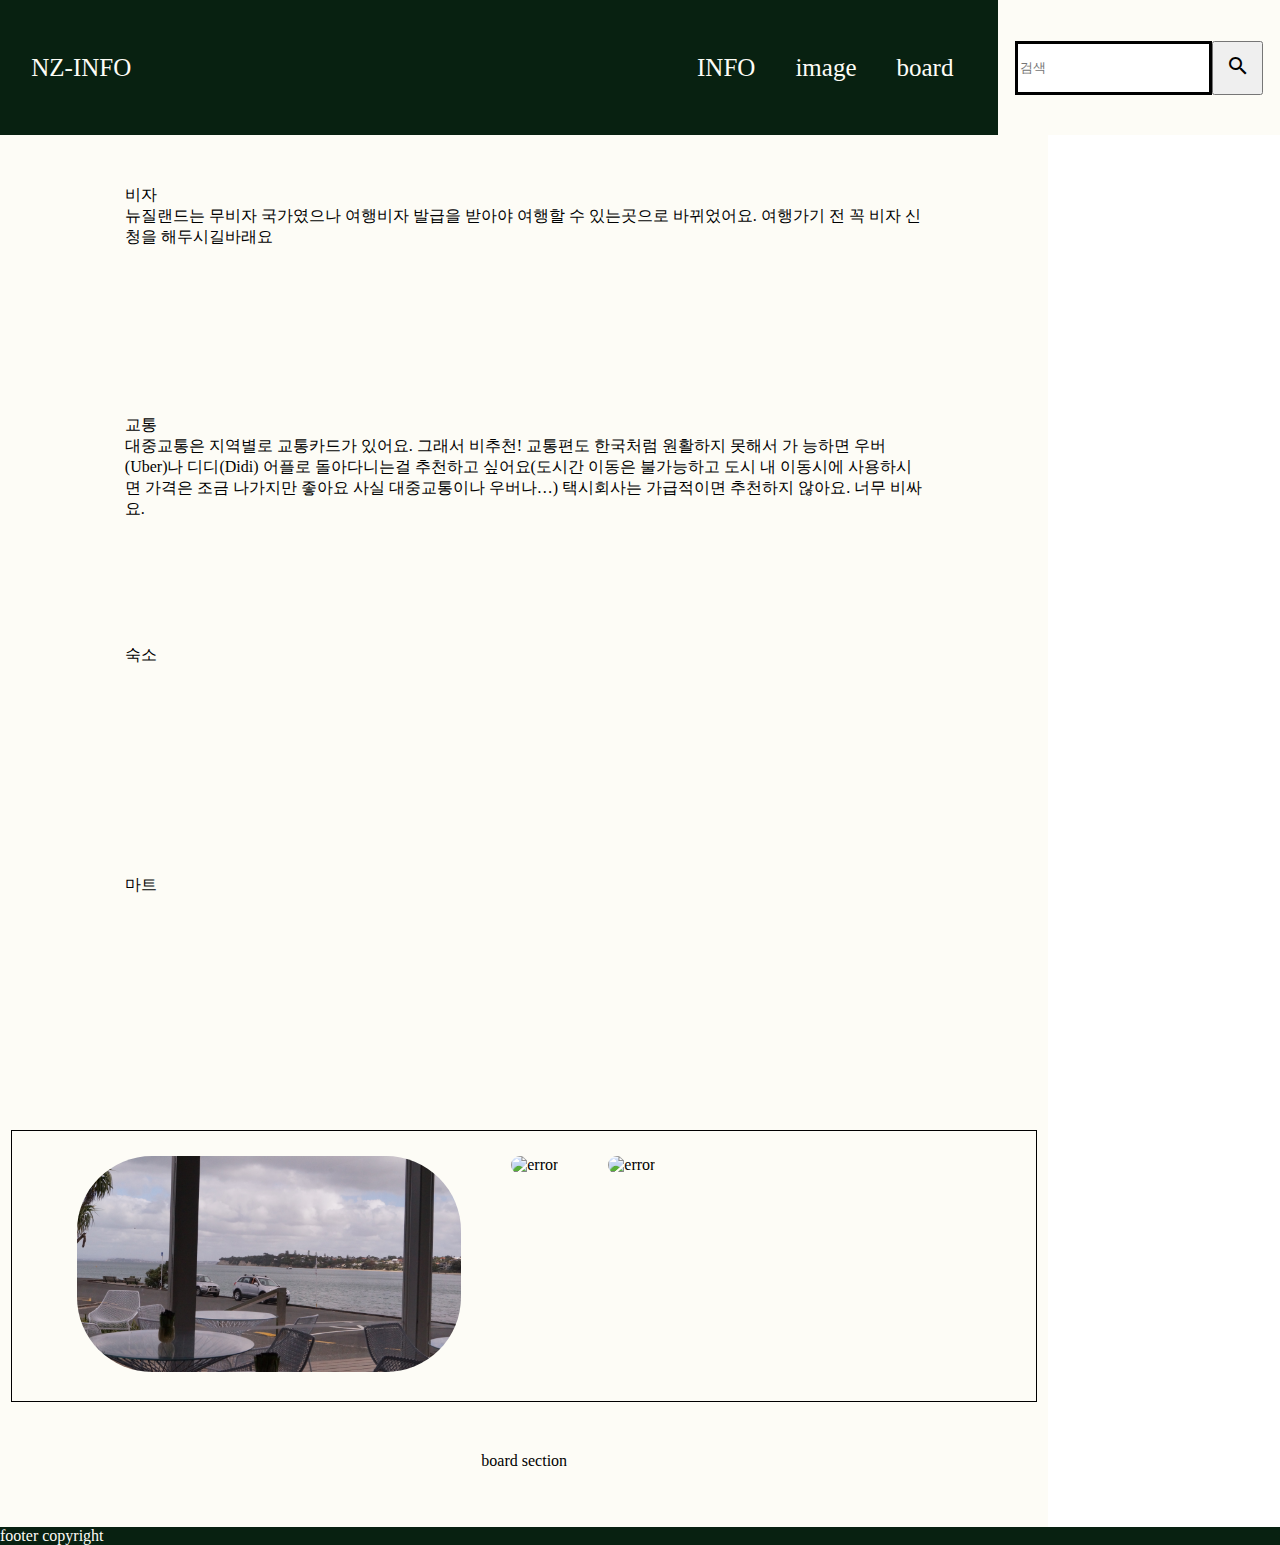
==== main.html @ 4e62c4bf "새버전" ====
<!DOCTYPE html>
<html lang="en">
<head>
    <meta charset="UTF-8">
    <meta http-equiv="X-UA-Compatible" content="IE=edge">
    <meta name="viewport" content="width=device-width, initial-scale=1.0">
    <title>Document</title>
    <link rel="stylesheet" href="main.css">
    <script src="https://kit.fontawesome.com/c881cbaaf3.js" crossorigin="anonymous"></script>
    <link href="https://fonts.googleapis.com/icon?family=Material+Icons" rel="stylesheet">
    
</head>
<body>
    <header>
        <a href="#">
            <span class="header__bar"><i class="fas fa-kiwi-bird"></i>&nbsp;NZ-INFO</span>
        </a>
        <ul class="header__nav">
            <a href="#"><li>INFO</li></a>
            <a href="#"><li>image</li></a>
            <a href="#"><li>board</li></a>
        </ul>
    </header>
    <nav>
        <div class="nav__bar">
            <input type="search" class="nav__bar__search" placeholder="검색">
            <button><span class="material-icons">search</span></button>
        </div>
    </nav>
    <section class="section__info">
        <div class="visa">
            <p>비자</p>
            <p>뉴질랜드는 무비자 국가였으나 여행비자 발급을 받아야 여행할 수 있는곳으로 바뀌었어요.
            여행가기 전 꼭 비자 신청을 해두시길바래요
            </p>
        </div>
        <div class="trans">
            <p>교통</p>
            <p>대중교통은 지역별로 교통카드가 있어요. 그래서 비추천! 교통편도 한국처럼 원활하지 못해서 가
                능하면 우버(Uber)나 디디(Didi) 어플로 돌아다니는걸 추천하고 싶어요(도시간 이동은 불가능하고
                도시 내 이동시에 사용하시면 가격은 조금 나가지만 좋아요 사실 대중교통이나 우버나…)
                택시회사는 가급적이면 추천하지 않아요. 너무 비싸요.</p>
        </div>
        <div class="stay">숙소</div>
        <div class="mart">마트</div>
    </section>
    <section class="section__image">
        <div class="image__container">
            <ul class="image__slider">
                <li class="images"><img src="img/1.JPG" alt="error"></li>
                <li class="images"><img src="img/2.JPG" alt="error"></li>
                <li class="images"><img src="img/3.JPG" alt="error"></li>
            </ul>
        </div>
    </section>
    <section class="section__board">
        <div>
        board section
        </div>

    </section>
    <footer class="footer">
        <p>footer copyright</p>
    </footer>
</body>
</html>
---- main.css ----
/* 변수선언 */
:root {
  --font-large: 25px;
  --font-medium: 20px;
  --font-small: 15px;
  --font-mini: 10px;
  --padding-default: 25px;

  --color-white: #fdfcf6;
  --color-dark: #082111;
}
/* 전체 컨트롤 */
body {
  margin: 0;
  padding-right: 22%;
  padding-left: 0;
}
a {
  text-decoration: none;
  color: #fdfcf6;
}
p {
  margin: 0;
}
ul {
  list-style: none;
}
img {
  width: 30vw;
  border-radius: 100px;
  padding: var(--padding-default);
}
/* header 부분 */
header {
  position: static;
  display: flex;
  justify-content: space-between;
  background-color: var(--color-dark);
  height: auto;
  width: 100%;
  height: 15vh;
  font-size: var(--font-large);
  align-items: center;
}
.header__bar {
  display: flex;
  padding: var(--padding-default);
}
.header__nav {
  display: flex;
  padding: var(--padding-default);
}
.header__nav li {
  padding: 20px;
}
/* nav 부분 */
nav {
  position: fixed;
  bottom: 0;
  right: 0;
  width: 22%;
  height: 100vh;
  background-image: url("img/nav2.JPG");
  background-size: 100% 85vh;
  background-position-y: bottom;
  background-repeat: no-repeat;
}
.nav__bar {
  display: flex;
  align-items: center;
  justify-content: center;
  width: 100%;
  height: 15vh;
  background-color: var(--color-white);
  margin: 0;
}
.nav__bar__search {
  width: 70%;
  height: 6vh;
  border: 3px solid black;
}
.nav__bar button {
  width: 4vw;
  height: 6vh;
}
/* section 부분 */
section {
  display: flex;
  align-items: center;
  flex-direction: column;
  width: 100%;
  height: auto;
  background-color: var(--color-white);
  padding: var(--padding-default);
}
.section__info {
  width: 100%;
}
.section__info > * {
  width: 80%;
  height: 20vh;
  background-color: var(--color-white);
  padding: var(--padding-default);
}
.section__image {
  width: 100%;
  text-align: center;
}
/* footer 부분 */
.section__board {
  width: 100%;
  height: 50px;
}
/* image slider */
.image__container {
  border: 1px solid black;
  width: 80vw;
}
.image__slider {
  margin: 0;
  display: flex;
  overflow: hidden;
}
.footer {
  position: absolute;
  width: 100%;
  color: var(--color-white);
  background-color: var(--color-dark);
}
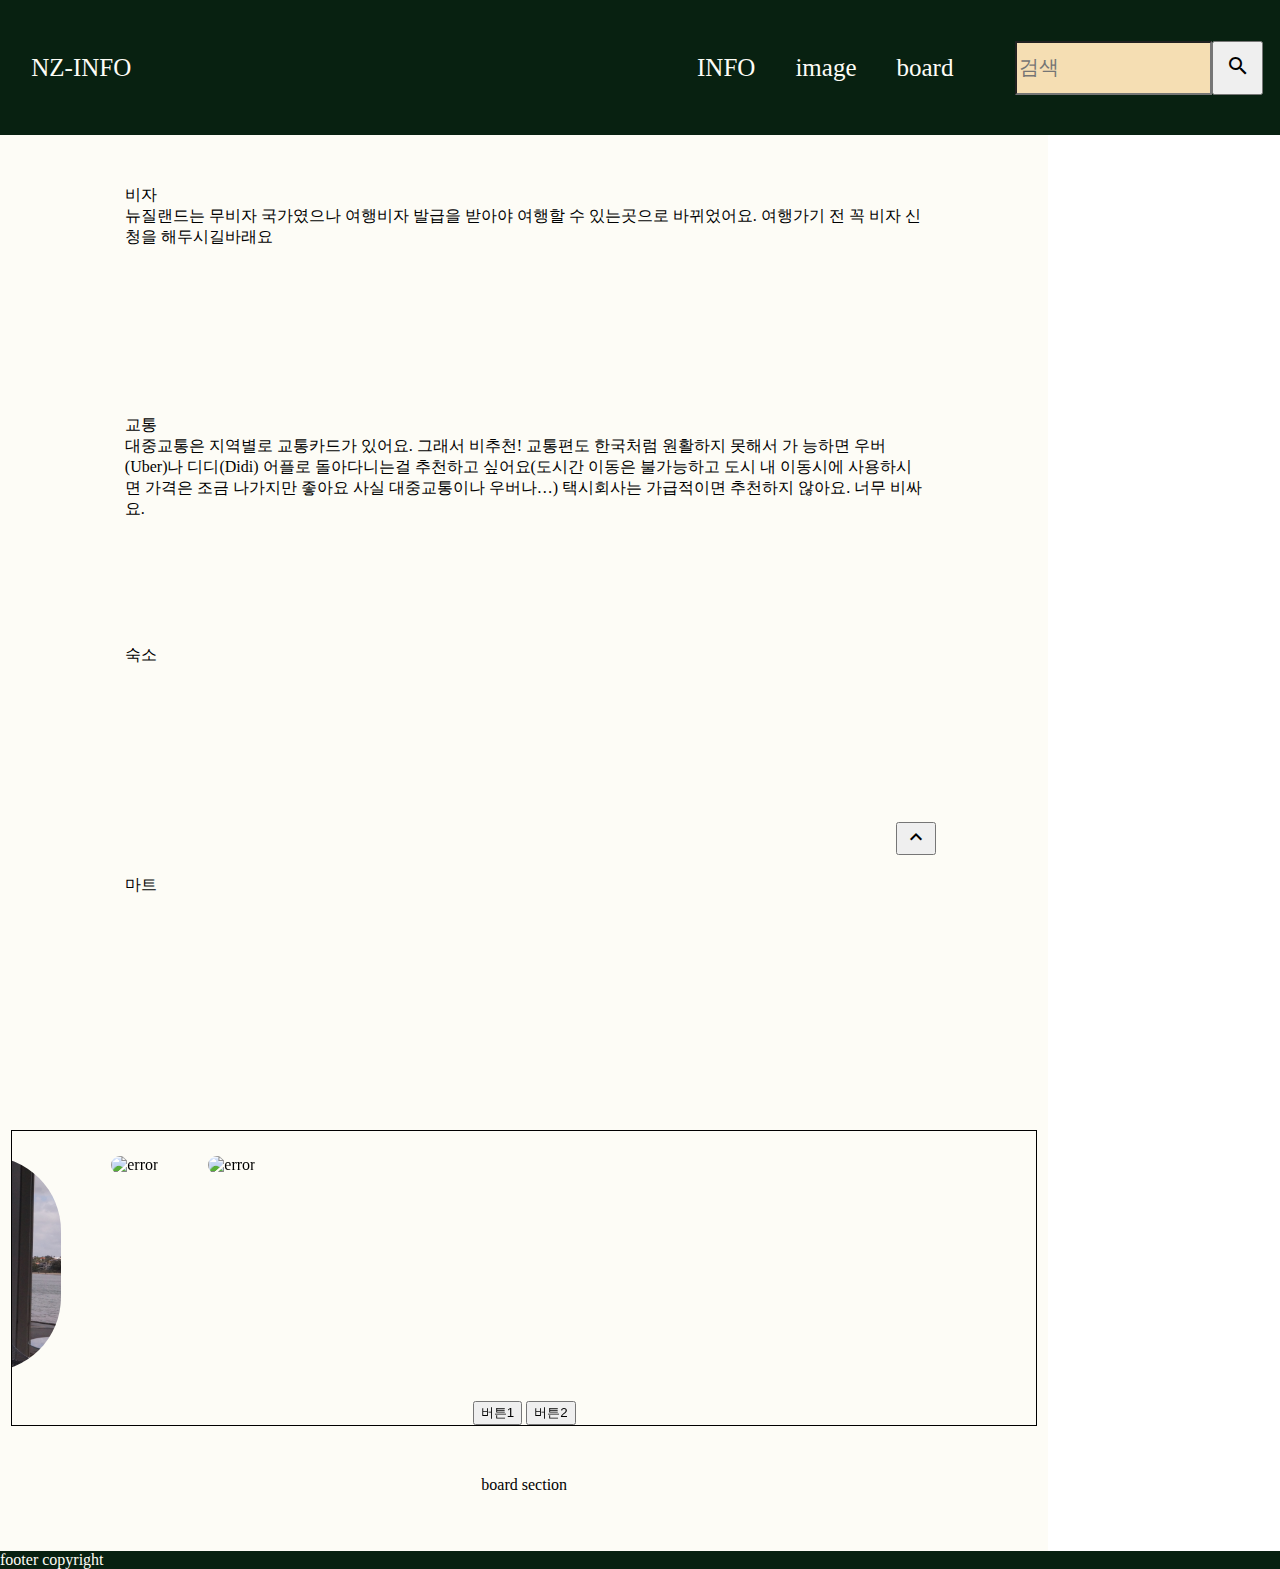
==== commit d8c3dad8: "nav js 추가" ====
--- a/main.html
+++ b/main.html
@@ -6,6 +6,7 @@
     <meta name="viewport" content="width=device-width, initial-scale=1.0">
     <title>Document</title>
     <link rel="stylesheet" href="main.css">
+    
     <script src="https://kit.fontawesome.com/c881cbaaf3.js" crossorigin="anonymous"></script>
     <link href="https://fonts.googleapis.com/icon?family=Material+Icons" rel="stylesheet">
     
@@ -16,17 +17,20 @@
             <span class="header__bar"><i class="fas fa-kiwi-bird"></i>&nbsp;NZ-INFO</span>
         </a>
         <ul class="header__nav">
-            <a href="#"><li>INFO</li></a>
-            <a href="#"><li>image</li></a>
-            <a href="#"><li>board</li></a>
+            <li>INFO</li>
+            <li>image</li>
+            <li>board</li>
         </ul>
     </header>
     <nav>
         <div class="nav__bar">
-            <input type="search" class="nav__bar__search" placeholder="검색">
+            <input class="nav__bar__search" type="search" placeholder="검색">
             <button><span class="material-icons">search</span></button>
         </div>
     </nav>
+    <div class="up__button">
+        <button><span class="material-icons">expand_less</span></button>
+    </div>
     <section class="section__info">
         <div class="visa">
             <p>비자</p>
@@ -51,6 +55,8 @@
                 <li class="images"><img src="img/2.JPG" alt="error"></li>
                 <li class="images"><img src="img/3.JPG" alt="error"></li>
             </ul>
+            <button class="image__left">버튼1</button>
+            <button class="image__right">버튼2</button>
         </div>
     </section>
     <section class="section__board">
@@ -62,5 +68,8 @@
     <footer class="footer">
         <p>footer copyright</p>
     </footer>
+
+    <script src="headerNav.js"></script>
+    <script src="imageSlider.js"></script>
 </body>
 </html>--- a/main.css
+++ b/main.css
@@ -51,7 +51,9 @@
   padding: var(--padding-default);
 }
 .header__nav li {
+  color: var(--color-white);
   padding: 20px;
+  cursor: pointer;
 }
 /* nav 부분 */
 nav {
@@ -71,19 +73,25 @@
   justify-content: center;
   width: 100%;
   height: 15vh;
-  background-color: var(--color-white);
+  background-color: var(--color-dark);
   margin: 0;
 }
 .nav__bar__search {
   width: 70%;
   height: 6vh;
-  border: 3px solid black;
+  font-size: var(--font-medium);
+  background-color: wheat;
 }
 .nav__bar button {
   width: 4vw;
   height: 6vh;
 }
 /* section 부분 */
+.up__button {
+  position: fixed;
+  bottom: 5%;
+  left: 70%;
+}
 section {
   display: flex;
   align-items: center;
@@ -102,17 +110,17 @@
   background-color: var(--color-white);
   padding: var(--padding-default);
 }
+/* image slider */
 .section__image {
   width: 100%;
   text-align: center;
 }
-/* footer 부분 */
 .section__board {
   width: 100%;
   height: 50px;
 }
-/* image slider */
 .image__container {
+  position: relative;
   border: 1px solid black;
   width: 80vw;
 }
@@ -121,6 +129,10 @@
   display: flex;
   overflow: hidden;
 }
+.image__slider li {
+  transform: translate(-400px, 0%);
+}
+/* footer 부분 */
 .footer {
   position: absolute;
   width: 100%;
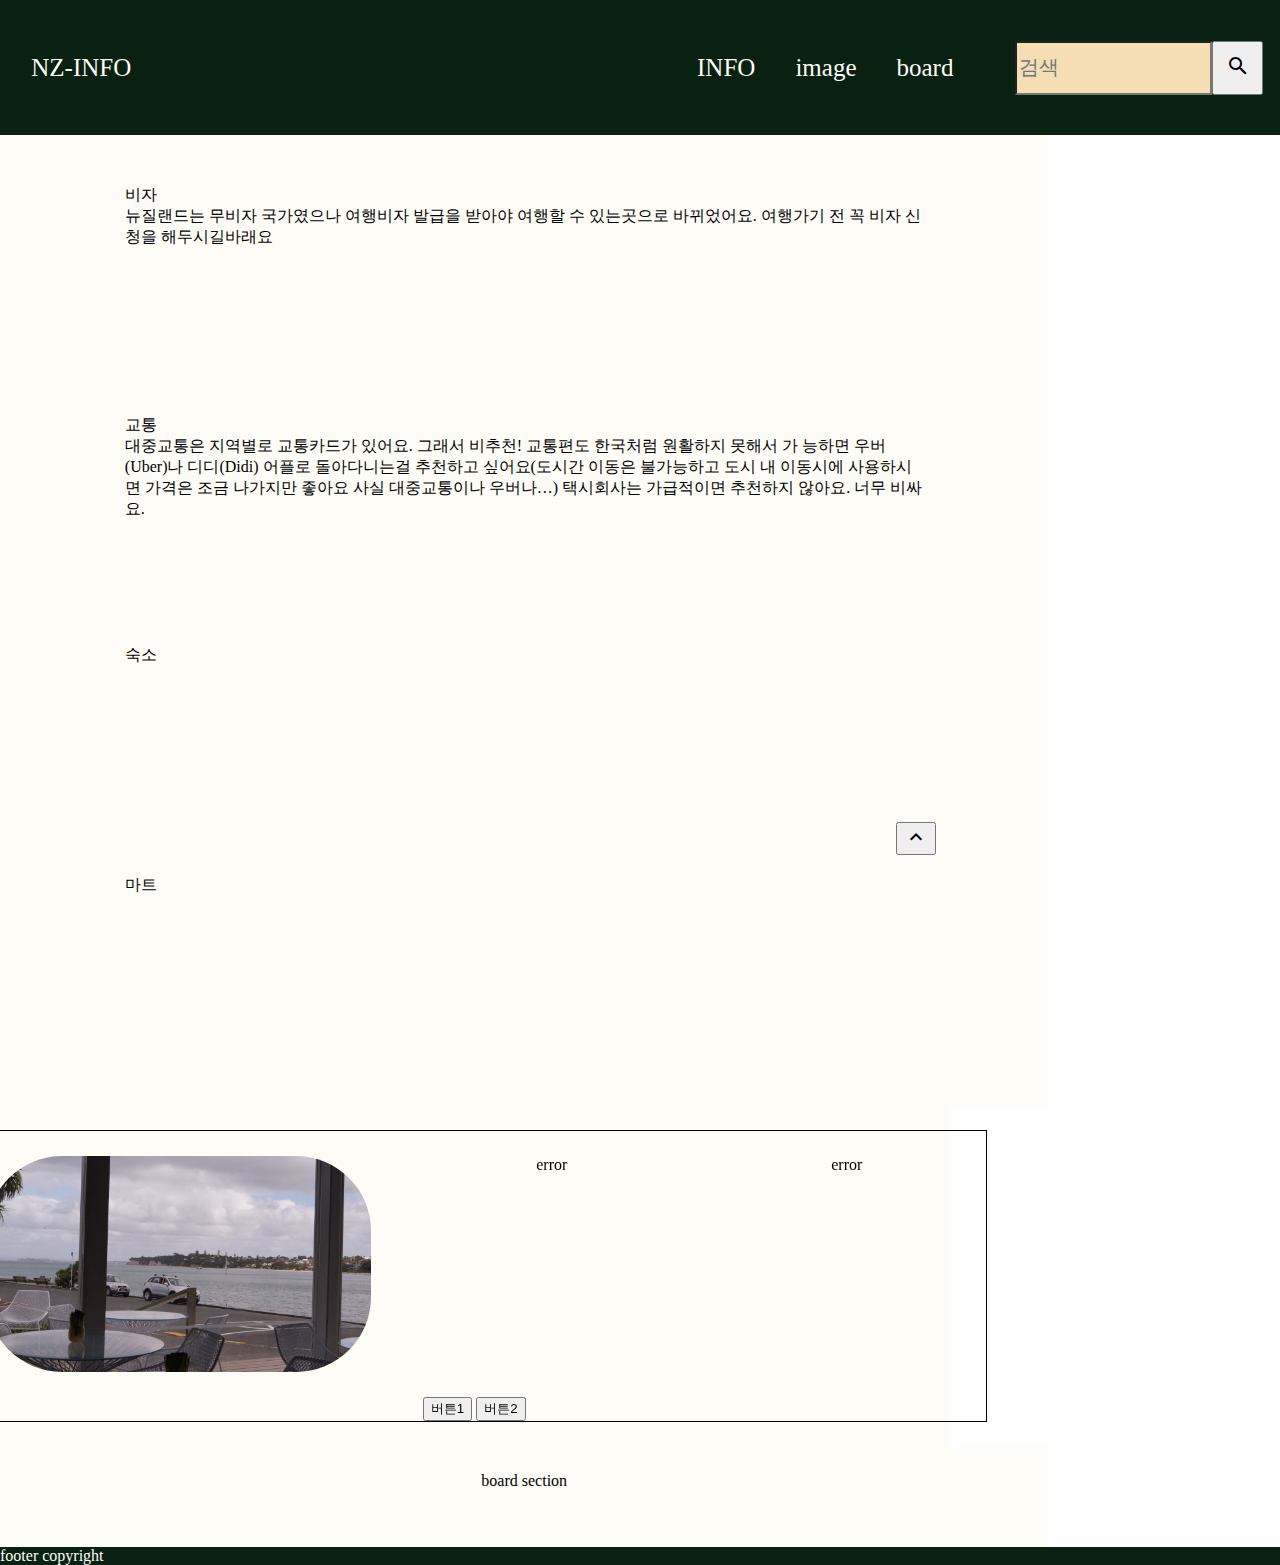
==== commit dd134d43: "슬라이드 구동 성공" ====
--- a/main.html
+++ b/main.html
@@ -50,20 +50,20 @@
     </section>
     <section class="section__image">
         <div class="image__container">
-            <ul class="image__slider">
-                <li class="images"><img src="img/1.JPG" alt="error"></li>
-                <li class="images"><img src="img/2.JPG" alt="error"></li>
-                <li class="images"><img src="img/3.JPG" alt="error"></li>
-            </ul>
+            <div class="image__slider">
+                <img src="img/1.JPG" alt="error">
+                <img src="img/2.JPG" alt="error">
+                <img src="img/3.JPG" alt="error">
+            </div>
             <button class="image__left">버튼1</button>
             <button class="image__right">버튼2</button>
         </div>
+        
     </section>
     <section class="section__board">
         <div>
         board section
         </div>
-
     </section>
     <footer class="footer">
         <p>footer copyright</p>
@@ -71,5 +71,6 @@
 
     <script src="headerNav.js"></script>
     <script src="imageSlider.js"></script>
+    
 </body>
 </html>--- a/main.css
+++ b/main.css
@@ -61,7 +61,7 @@
   bottom: 0;
   right: 0;
   width: 22%;
-  height: 100vh;
+  height: 100%;
   background-image: url("img/nav2.JPG");
   background-size: 100% 85vh;
   background-position-y: bottom;
@@ -74,7 +74,6 @@
   width: 100%;
   height: 15vh;
   background-color: var(--color-dark);
-  margin: 0;
 }
 .nav__bar__search {
   width: 70%;
@@ -91,6 +90,9 @@
   position: fixed;
   bottom: 5%;
   left: 70%;
+}
+button:disabled {
+  background-color: black;
 }
 section {
   display: flex;
@@ -112,7 +114,7 @@
 }
 /* image slider */
 .section__image {
-  width: 100%;
+  width: 90%;
   text-align: center;
 }
 .section__board {
@@ -129,9 +131,6 @@
   display: flex;
   overflow: hidden;
 }
-.image__slider li {
-  transform: translate(-400px, 0%);
-}
 /* footer 부분 */
 .footer {
   position: absolute;
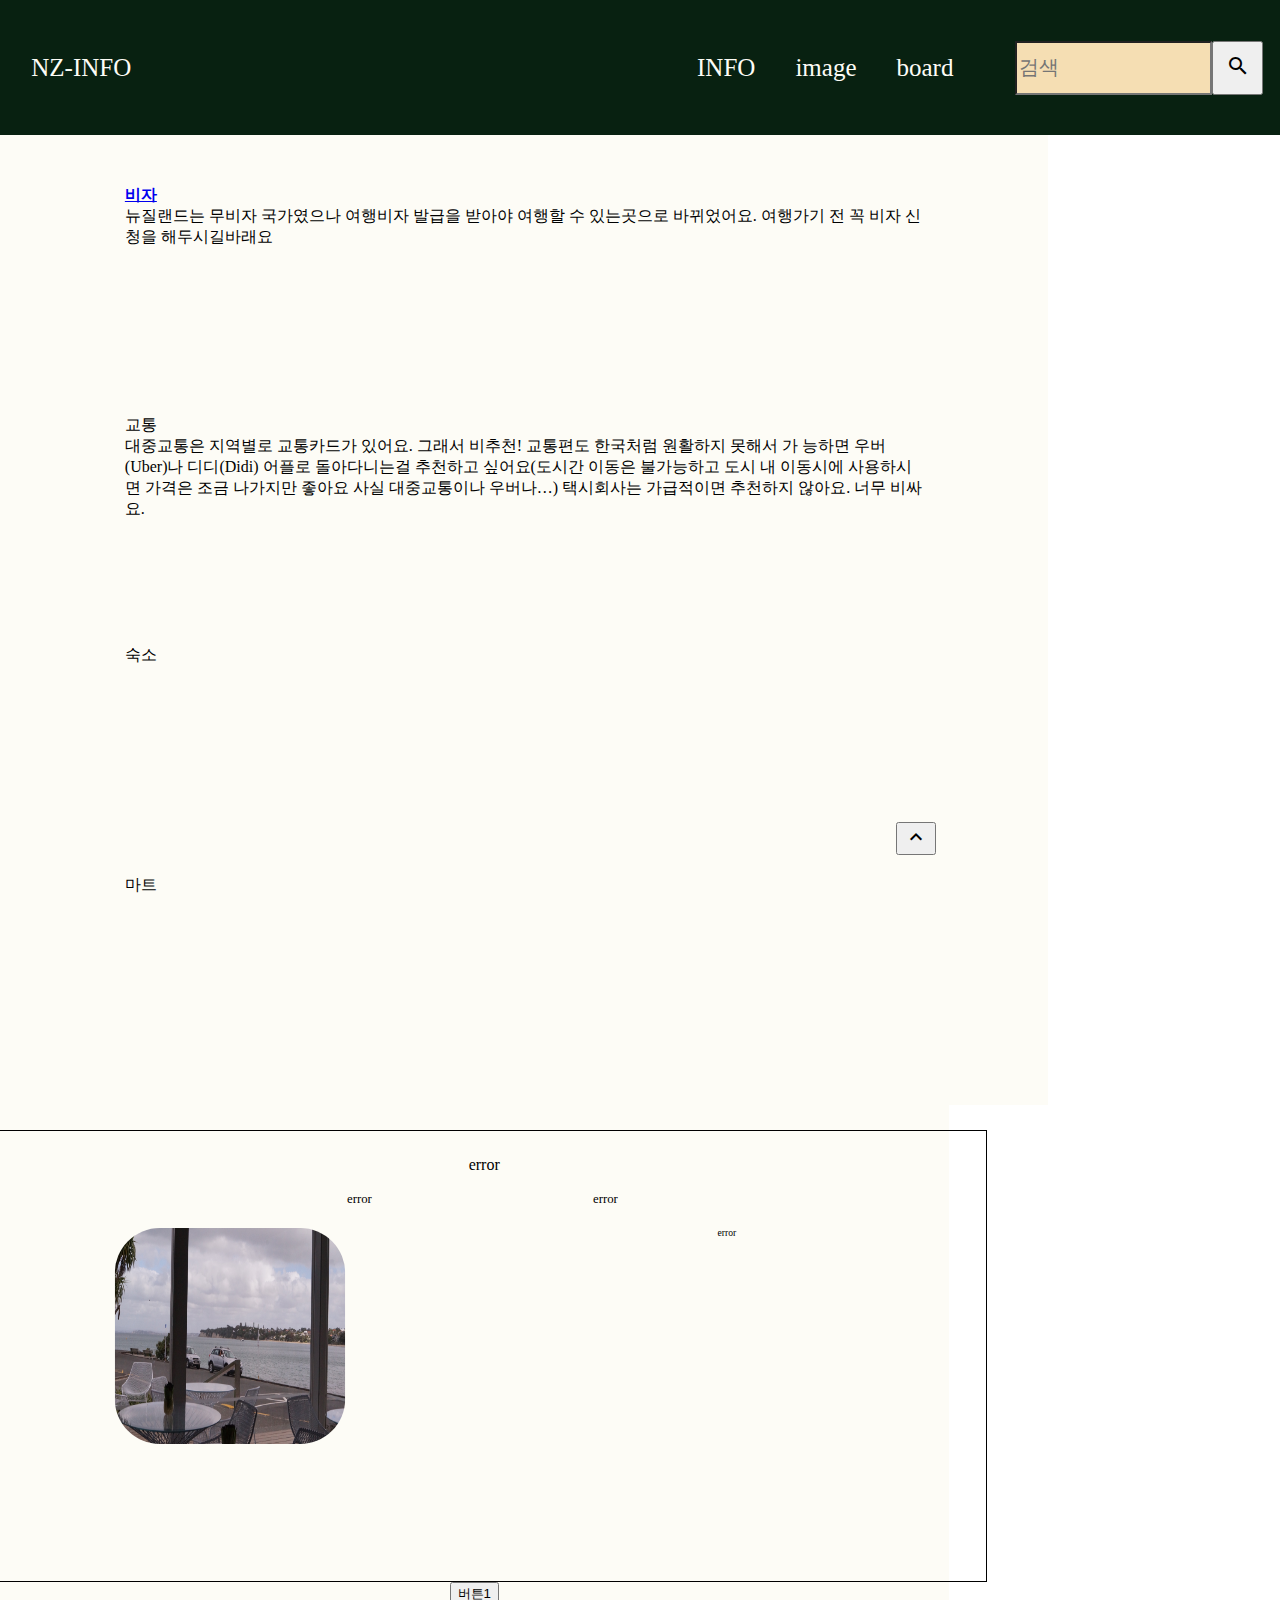
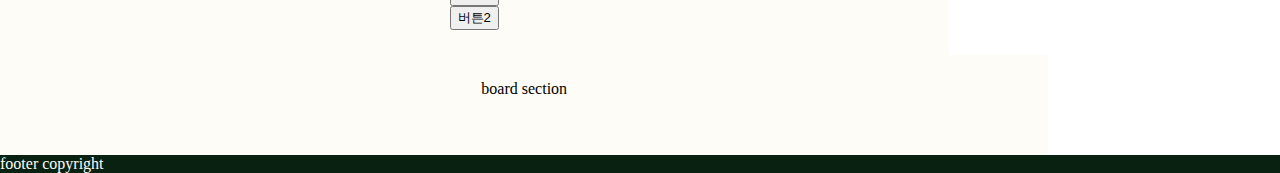
==== commit fd7f6357: "Add files via upload" ====
--- a/main.html
+++ b/main.html
@@ -1,76 +1,78 @@
-<!DOCTYPE html>
-<html lang="en">
-<head>
-    <meta charset="UTF-8">
-    <meta http-equiv="X-UA-Compatible" content="IE=edge">
-    <meta name="viewport" content="width=device-width, initial-scale=1.0">
-    <title>Document</title>
-    <link rel="stylesheet" href="main.css">
-    
-    <script src="https://kit.fontawesome.com/c881cbaaf3.js" crossorigin="anonymous"></script>
-    <link href="https://fonts.googleapis.com/icon?family=Material+Icons" rel="stylesheet">
-    
-</head>
-<body>
-    <header>
-        <a href="#">
-            <span class="header__bar"><i class="fas fa-kiwi-bird"></i>&nbsp;NZ-INFO</span>
-        </a>
-        <ul class="header__nav">
-            <li>INFO</li>
-            <li>image</li>
-            <li>board</li>
-        </ul>
-    </header>
-    <nav>
-        <div class="nav__bar">
-            <input class="nav__bar__search" type="search" placeholder="검색">
-            <button><span class="material-icons">search</span></button>
-        </div>
-    </nav>
-    <div class="up__button">
-        <button><span class="material-icons">expand_less</span></button>
-    </div>
-    <section class="section__info">
-        <div class="visa">
-            <p>비자</p>
-            <p>뉴질랜드는 무비자 국가였으나 여행비자 발급을 받아야 여행할 수 있는곳으로 바뀌었어요.
-            여행가기 전 꼭 비자 신청을 해두시길바래요
-            </p>
-        </div>
-        <div class="trans">
-            <p>교통</p>
-            <p>대중교통은 지역별로 교통카드가 있어요. 그래서 비추천! 교통편도 한국처럼 원활하지 못해서 가
-                능하면 우버(Uber)나 디디(Didi) 어플로 돌아다니는걸 추천하고 싶어요(도시간 이동은 불가능하고
-                도시 내 이동시에 사용하시면 가격은 조금 나가지만 좋아요 사실 대중교통이나 우버나…)
-                택시회사는 가급적이면 추천하지 않아요. 너무 비싸요.</p>
-        </div>
-        <div class="stay">숙소</div>
-        <div class="mart">마트</div>
-    </section>
-    <section class="section__image">
-        <div class="image__container">
-            <div class="image__slider">
-                <img src="img/1.JPG" alt="error">
-                <img src="img/2.JPG" alt="error">
-                <img src="img/3.JPG" alt="error">
-            </div>
-            <button class="image__left">버튼1</button>
-            <button class="image__right">버튼2</button>
-        </div>
-        
-    </section>
-    <section class="section__board">
-        <div>
-        board section
-        </div>
-    </section>
-    <footer class="footer">
-        <p>footer copyright</p>
-    </footer>
-
-    <script src="headerNav.js"></script>
-    <script src="imageSlider.js"></script>
-    
-</body>
+<!DOCTYPE html>
+<html lang="en">
+<head>
+    <meta charset="UTF-8">
+    <meta http-equiv="X-UA-Compatible" content="IE=edge">
+    <meta name="viewport" content="width=device-width, initial-scale=1.0">
+    <title>Document</title>
+    <link rel="stylesheet" href="main.css">
+    
+    <script src="https://kit.fontawesome.com/c881cbaaf3.js" crossorigin="anonymous"></script>
+    <link href="https://fonts.googleapis.com/icon?family=Material+Icons" rel="stylesheet">
+    
+</head>
+<body>
+    <header>
+        <a href="#">
+            <span class="header__bar"><i class="fas fa-kiwi-bird"></i>&nbsp;NZ-INFO</span>
+        </a>
+        <ul class="header__nav">
+            <li>INFO</li>
+            <li>image</li>
+            <li>board</li>
+        </ul>
+    </header>
+    <nav>
+        <div class="nav__bar">
+            <input class="nav__bar__search" type="search" placeholder="검색">
+            <button><span class="material-icons">search</span></button>
+        </div>
+    </nav>
+    <div class="up__button">
+        <button><span class="material-icons">expand_less</span></button>
+    </div>
+    <section class="section__info">
+        <div class="visa">
+            <a href="visa.html"><strong>비자</strong></a>
+            <p>뉴질랜드는 무비자 국가였으나 여행비자 발급을 받아야 여행할 수 있는곳으로 바뀌었어요.
+            여행가기 전 꼭 비자 신청을 해두시길바래요
+            </p>
+        </div>
+        <div class="trans">
+            <p>교통</p>
+            <p>대중교통은 지역별로 교통카드가 있어요. 그래서 비추천! 교통편도 한국처럼 원활하지 못해서 가
+                능하면 우버(Uber)나 디디(Didi) 어플로 돌아다니는걸 추천하고 싶어요(도시간 이동은 불가능하고
+                도시 내 이동시에 사용하시면 가격은 조금 나가지만 좋아요 사실 대중교통이나 우버나…)
+                택시회사는 가급적이면 추천하지 않아요. 너무 비싸요.</p>
+        </div>
+        <div class="stay">숙소</div>
+        <div class="mart">마트</div>
+    </section>
+    <section class="section__image">
+        <div class="image__container">
+            <div class="image__slider">
+                <img class="img__a" src="img/1.JPG" alt="error">
+                <img class="img__b" src="img/2.JPG" alt="error">
+                <img class="img__c" src="img/3.JPG" alt="error">
+                <img class="img__d" src="img/nav1.jpg" alt="error">
+                <img class="img__e" src="img/nav2.jpg" alt="error">
+            </div>
+            
+        </div>
+        <button class="image__left">버튼1</button>
+            <button class="image__right">버튼2</button>
+    </section>
+    <section class="section__board">
+        <div>
+        board section
+        </div>
+    </section>
+    <footer class="footer">
+        <p>footer copyright</p>
+    </footer>
+
+    <script src="headerNav.js"></script>
+    <script src="imageSlider.js"></script>
+    
+</body>
 </html>--- a/main.css
+++ b/main.css
@@ -1,140 +1,148 @@
-/* 변수선언 */
-:root {
-  --font-large: 25px;
-  --font-medium: 20px;
-  --font-small: 15px;
-  --font-mini: 10px;
-  --padding-default: 25px;
-
-  --color-white: #fdfcf6;
-  --color-dark: #082111;
-}
-/* 전체 컨트롤 */
-body {
-  margin: 0;
-  padding-right: 22%;
-  padding-left: 0;
-}
-a {
-  text-decoration: none;
-  color: #fdfcf6;
-}
-p {
-  margin: 0;
-}
-ul {
-  list-style: none;
-}
-img {
-  width: 30vw;
-  border-radius: 100px;
-  padding: var(--padding-default);
-}
-/* header 부분 */
-header {
-  position: static;
-  display: flex;
-  justify-content: space-between;
-  background-color: var(--color-dark);
-  height: auto;
-  width: 100%;
-  height: 15vh;
-  font-size: var(--font-large);
-  align-items: center;
-}
-.header__bar {
-  display: flex;
-  padding: var(--padding-default);
-}
-.header__nav {
-  display: flex;
-  padding: var(--padding-default);
-}
-.header__nav li {
-  color: var(--color-white);
-  padding: 20px;
-  cursor: pointer;
-}
-/* nav 부분 */
-nav {
-  position: fixed;
-  bottom: 0;
-  right: 0;
-  width: 22%;
-  height: 100%;
-  background-image: url("img/nav2.JPG");
-  background-size: 100% 85vh;
-  background-position-y: bottom;
-  background-repeat: no-repeat;
-}
-.nav__bar {
-  display: flex;
-  align-items: center;
-  justify-content: center;
-  width: 100%;
-  height: 15vh;
-  background-color: var(--color-dark);
-}
-.nav__bar__search {
-  width: 70%;
-  height: 6vh;
-  font-size: var(--font-medium);
-  background-color: wheat;
-}
-.nav__bar button {
-  width: 4vw;
-  height: 6vh;
-}
-/* section 부분 */
-.up__button {
-  position: fixed;
-  bottom: 5%;
-  left: 70%;
-}
-button:disabled {
-  background-color: black;
-}
-section {
-  display: flex;
-  align-items: center;
-  flex-direction: column;
-  width: 100%;
-  height: auto;
-  background-color: var(--color-white);
-  padding: var(--padding-default);
-}
-.section__info {
-  width: 100%;
-}
-.section__info > * {
-  width: 80%;
-  height: 20vh;
-  background-color: var(--color-white);
-  padding: var(--padding-default);
-}
-/* image slider */
-.section__image {
-  width: 90%;
-  text-align: center;
-}
-.section__board {
-  width: 100%;
-  height: 50px;
-}
-.image__container {
-  position: relative;
-  border: 1px solid black;
-  width: 80vw;
-}
-.image__slider {
-  margin: 0;
-  display: flex;
-  overflow: hidden;
-}
-/* footer 부분 */
-.footer {
-  position: absolute;
-  width: 100%;
-  color: var(--color-white);
-  background-color: var(--color-dark);
-}
+/* 변수선언 */
+:root {
+  --font-large: 25px;
+  --font-medium: 20px;
+  --font-small: 15px;
+  --font-mini: 10px;
+  --padding-default: 25px;
+
+  --color-white: #fdfcf6;
+  --color-dark: #082111;
+}
+/* 전체 컨트롤 */
+body {
+  margin: 0;
+  padding-right: 22%;
+  padding-left: 0;
+}
+
+p {
+  margin: 0;
+}
+ul {
+  list-style: none;
+}
+img {
+  width: 30vw;
+  height: 40vh;
+  border-radius: 100px;
+  padding: var(--padding-default);
+}
+/* header 부분 */
+header {
+  position: static;
+  display: flex;
+  justify-content: space-between;
+  background-color: var(--color-dark);
+  height: auto;
+  width: 100%;
+  height: 15vh;
+  font-size: var(--font-large);
+  align-items: center;
+}
+header > a {
+  text-decoration: none;
+  color: #fdfcf6;
+}
+.header__bar {
+  display: flex;
+  padding: var(--padding-default);
+}
+.header__nav {
+  display: flex;
+  padding: var(--padding-default);
+}
+.header__nav li {
+  color: var(--color-white);
+  padding: 20px;
+  cursor: pointer;
+}
+/* nav 부분 */
+nav {
+  position: fixed;
+  bottom: 0;
+  right: 0;
+  width: 22%;
+  height: 100%;
+  background-image: url("img/nav2.JPG");
+  background-size: 100% 85vh;
+  background-position-y: bottom;
+  background-repeat: no-repeat;
+}
+.nav__bar {
+  display: flex;
+  align-items: center;
+  justify-content: center;
+  width: 100%;
+  height: 15vh;
+  background-color: var(--color-dark);
+}
+.nav__bar__search {
+  width: 70%;
+  height: 6vh;
+  font-size: var(--font-medium);
+  background-color: wheat;
+}
+.nav__bar button {
+  width: 4vw;
+  height: 6vh;
+}
+/* section 부분 */
+.up__button {
+  position: fixed;
+  bottom: 5%;
+  left: 70%;
+}
+section {
+  display: flex;
+  align-items: center;
+  flex-direction: column;
+  width: 100%;
+  height: auto;
+  background-color: var(--color-white);
+  padding: var(--padding-default);
+}
+.section__info {
+  width: 100%;
+}
+.section__info > * {
+  width: 80%;
+  height: 20vh;
+  background-color: var(--color-white);
+  padding: var(--padding-default);
+}
+/* image slider */
+.section__image {
+  width: 90%;
+  text-align: center;
+}
+.image__container {
+  border: 1px solid black;
+  width: 80vw;
+  height: 50vh;
+}
+.image__slider {
+  margin: 0;
+  position: relative;
+}
+
+/* min left direction = 0%
+   max left direction = 70% */
+.image__slider img {
+  position: absolute;
+}
+.section__board {
+  width: 100%;
+  height: 50px;
+}
+/* footer 부분 */
+.footer {
+  position: absolute;
+  width: 100%;
+  color: var(--color-white);
+  background-color: var(--color-dark);
+}
+button:hover {
+  color: blue;
+  transition: ;
+}
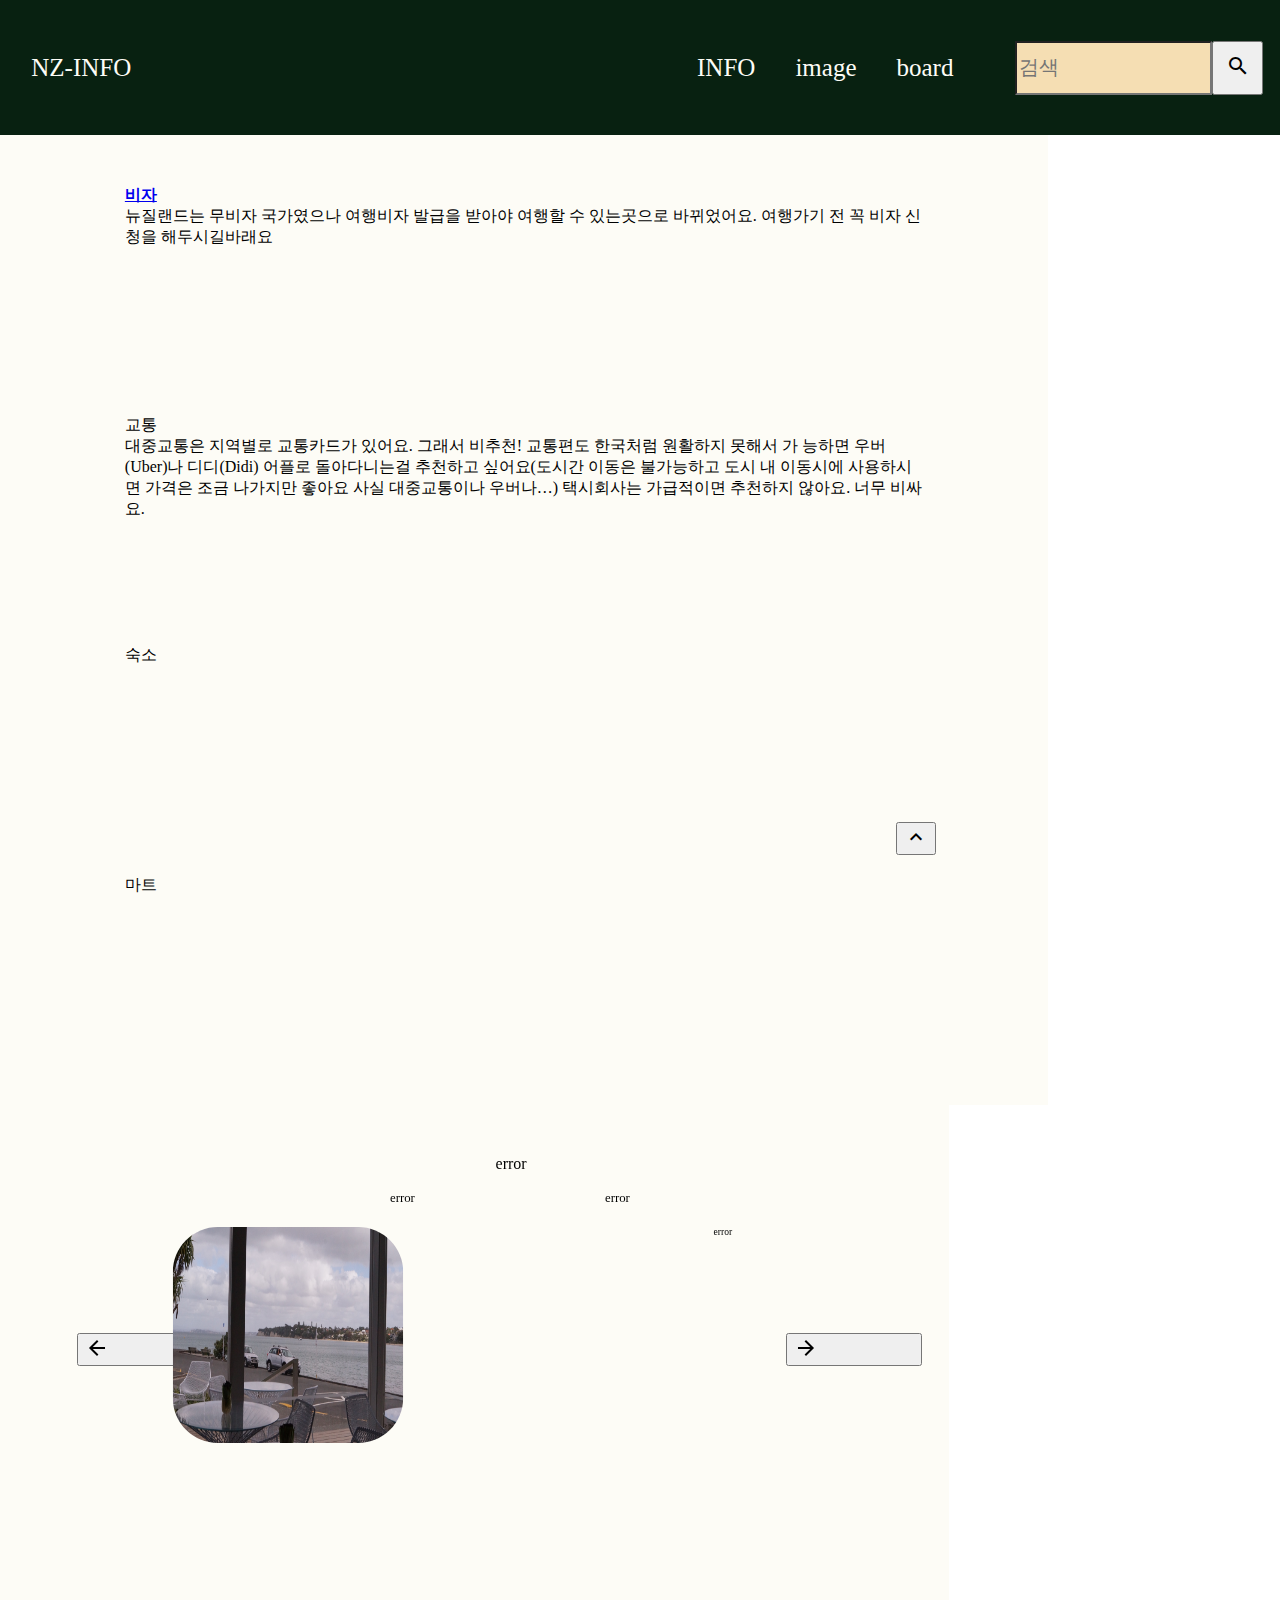
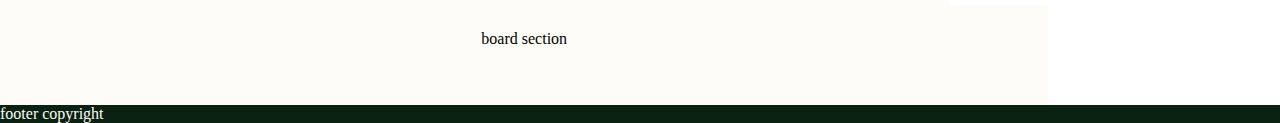
==== commit 8e9c1b5c: "Add files via upload" ====
--- a/main.html
+++ b/main.html
@@ -51,16 +51,18 @@
     <section class="section__image">
         <div class="image__container">
             <div class="image__slider">
-                <img class="img__a" src="img/1.JPG" alt="error">
-                <img class="img__b" src="img/2.JPG" alt="error">
-                <img class="img__c" src="img/3.JPG" alt="error">
-                <img class="img__d" src="img/nav1.jpg" alt="error">
-                <img class="img__e" src="img/nav2.jpg" alt="error">
+                <img src="img/1.JPG" alt="error">
+                <img src="img/2.JPG" alt="error">
+                <img src="img/3.JPG" alt="error">
+                <img src="img/nav1.jpg" alt="error">
+                <img src="img/nav2.jpg" alt="error">
+                <button class="image__left"><span class="material-icons">arrow_back_ios_new</span>
+                </button>
+                <button class="image__right"><span class="material-icons">arrow_forward_ios</span>
+                </button>
             </div>
-            
         </div>
-        <button class="image__left">버튼1</button>
-            <button class="image__right">버튼2</button>
+        
     </section>
     <section class="section__board">
         <div>
@@ -71,8 +73,9 @@
         <p>footer copyright</p>
     </footer>
 
-    <script src="headerNav.js"></script>
-    <script src="imageSlider.js"></script>
+    <script src="js/headerNav.js"></script>
+    <script src="js/navSlider.js"></script>
+    <script src="js/imageSlider.js"></script>
     
 </body>
 </html>--- a/main.css
+++ b/main.css
@@ -64,7 +64,7 @@
   right: 0;
   width: 22%;
   height: 100%;
-  background-image: url("img/nav2.JPG");
+  background: url("img/nav2.JPG");
   background-size: 100% 85vh;
   background-position-y: bottom;
   background-repeat: no-repeat;
@@ -117,20 +117,32 @@
   text-align: center;
 }
 .image__container {
-  border: 1px solid black;
-  width: 80vw;
+  width: 70vw;
   height: 50vh;
+}
+.image__left {
+  float: left;
+  margin: 22.5vh 4vw;
+}
+.image__right {
+  float: right;
+  margin: 22.5vh 0;
+  margin-left: 4vw;
 }
 .image__slider {
   margin: 0;
+
   position: relative;
+  height: 50vh;
 }
 
 /* min left direction = 0%
    max left direction = 70% */
 .image__slider img {
   position: absolute;
+  margin: 0;
 }
+/* board 부분 */
 .section__board {
   width: 100%;
   height: 50px;
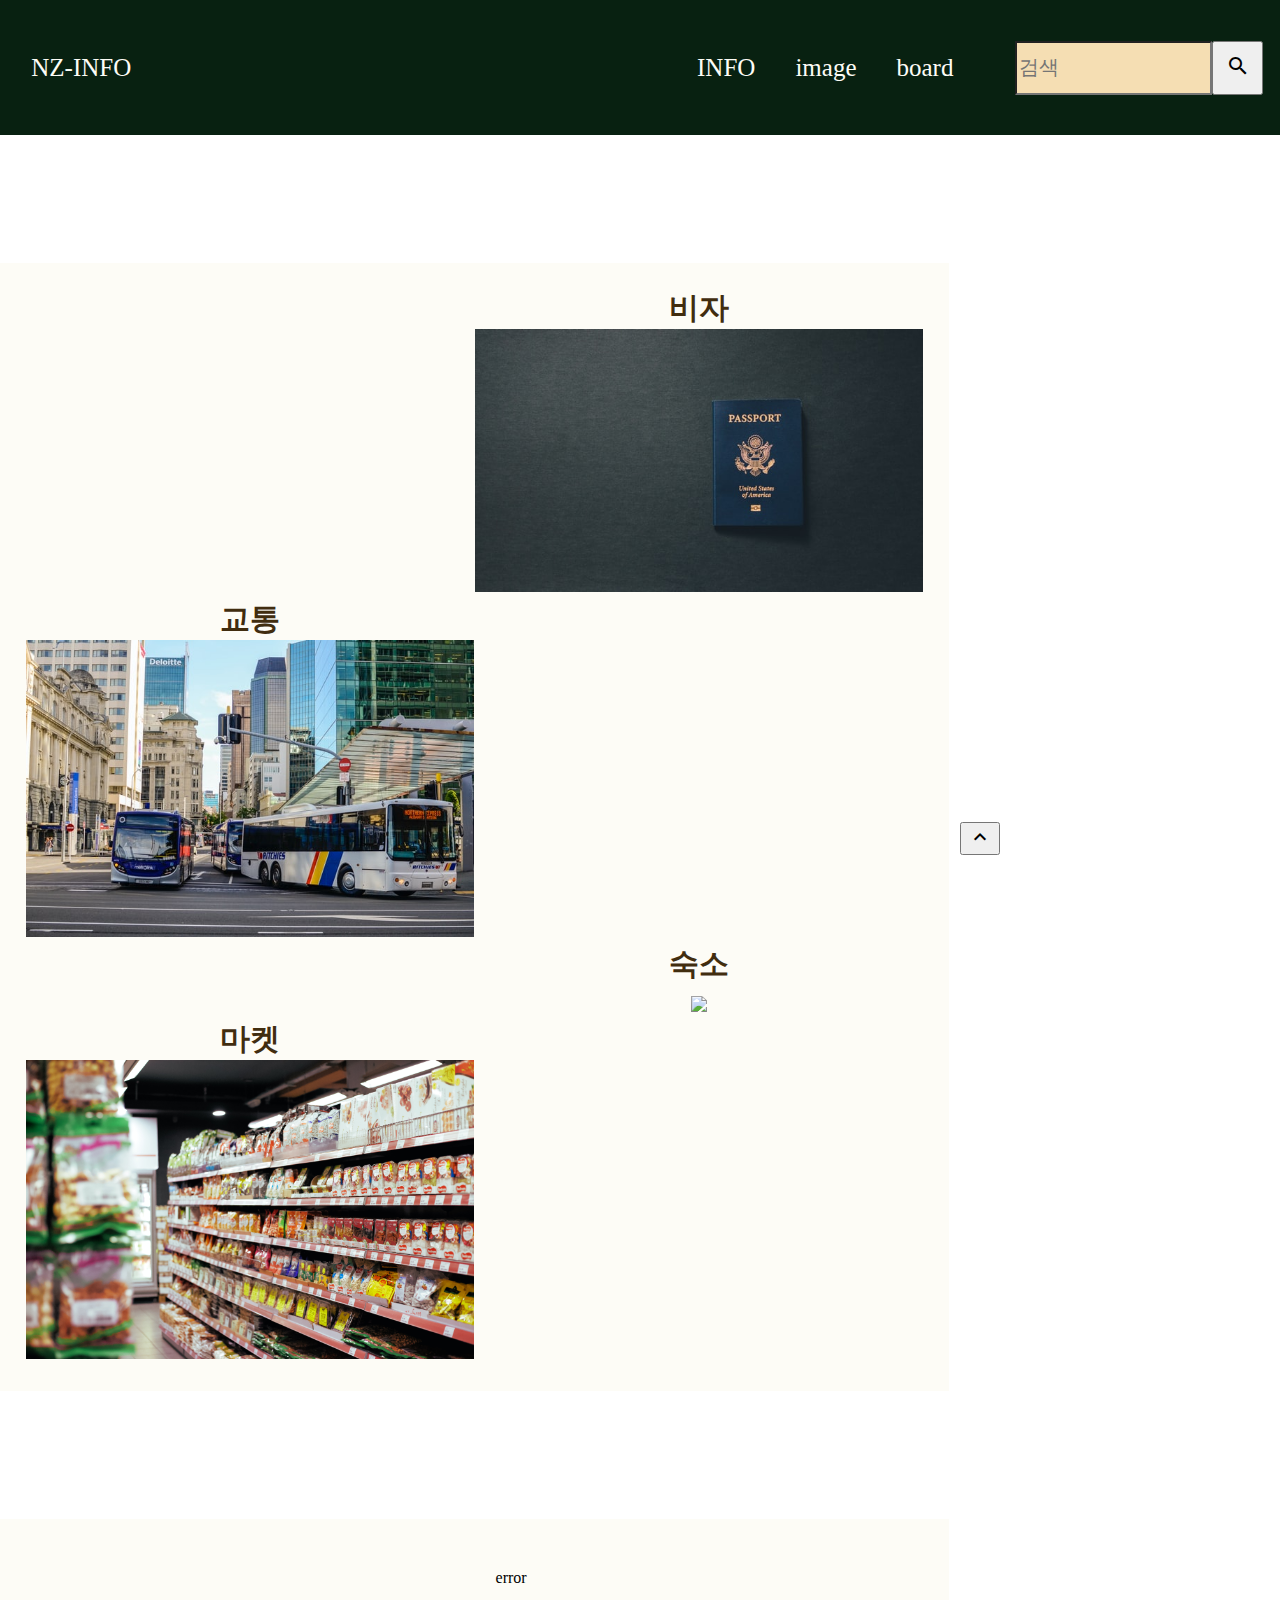
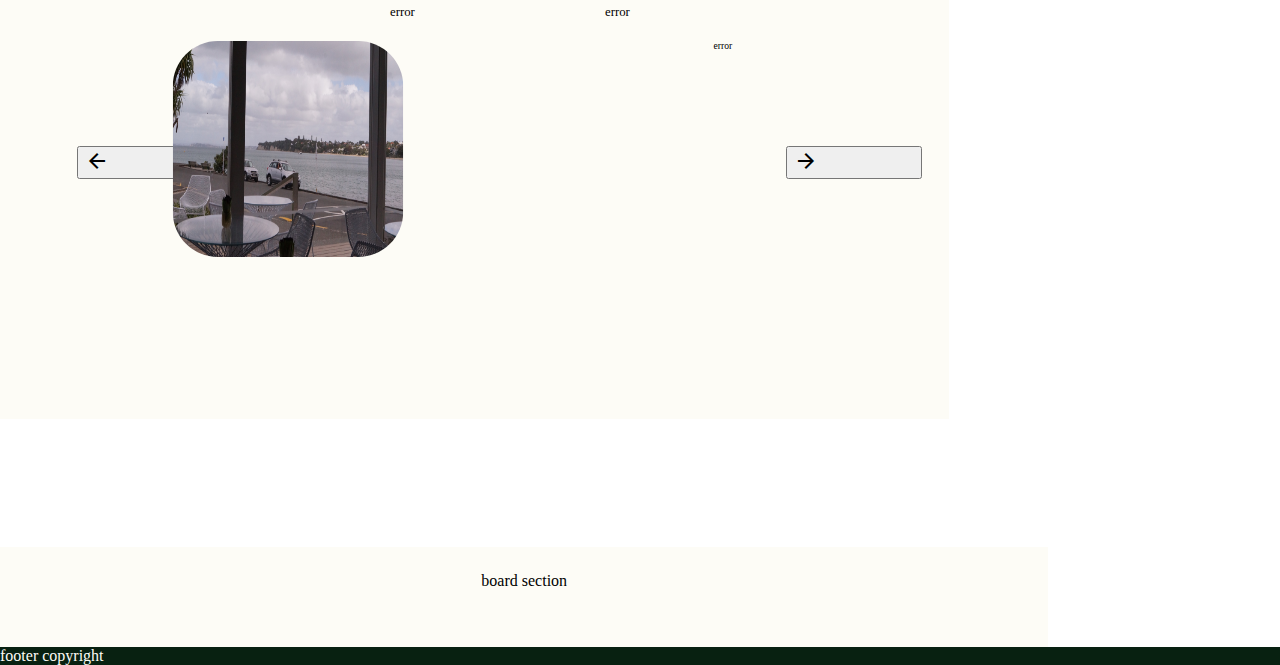
==== commit 1fbe12a9: "Add files via upload" ====
--- a/main.html
+++ b/main.html
@@ -6,48 +6,71 @@
     <meta name="viewport" content="width=device-width, initial-scale=1.0">
     <title>Document</title>
     <link rel="stylesheet" href="main.css">
-    
+    <!-- 아이콘 api link -->
     <script src="https://kit.fontawesome.com/c881cbaaf3.js" crossorigin="anonymous"></script>
     <link href="https://fonts.googleapis.com/icon?family=Material+Icons" rel="stylesheet">
     
 </head>
 <body>
     <header>
+        <!-- header 좌측 로고 -->
         <a href="#">
             <span class="header__bar"><i class="fas fa-kiwi-bird"></i>&nbsp;NZ-INFO</span>
         </a>
+        <!-- header 중앙 항목 -->
         <ul class="header__nav">
             <li>INFO</li>
             <li>image</li>
             <li>board</li>
         </ul>
     </header>
+
     <nav>
+        <!-- nav 상단 검색 -->
         <div class="nav__bar">
             <input class="nav__bar__search" type="search" placeholder="검색">
             <button><span class="material-icons">search</span></button>
         </div>
     </nav>
+    <!-- 페이지 최상단 이동 버튼 -->
     <div class="up__button">
         <button><span class="material-icons">expand_less</span></button>
     </div>
+
+    <!-- info 게시물 -->
     <section class="section__info">
-        <div class="visa">
-            <a href="visa.html"><strong>비자</strong></a>
-            <p>뉴질랜드는 무비자 국가였으나 여행비자 발급을 받아야 여행할 수 있는곳으로 바뀌었어요.
-            여행가기 전 꼭 비자 신청을 해두시길바래요
-            </p>
+        <div class="section__info__visa">
+            <a href="visa.html">
+                <strong>비자</strong>
+                <br>
+                <img src="img/visa.jpg">
+            </a>
+            
         </div>
-        <div class="trans">
-            <p>교통</p>
-            <p>대중교통은 지역별로 교통카드가 있어요. 그래서 비추천! 교통편도 한국처럼 원활하지 못해서 가
-                능하면 우버(Uber)나 디디(Didi) 어플로 돌아다니는걸 추천하고 싶어요(도시간 이동은 불가능하고
-                도시 내 이동시에 사용하시면 가격은 조금 나가지만 좋아요 사실 대중교통이나 우버나…)
-                택시회사는 가급적이면 추천하지 않아요. 너무 비싸요.</p>
+        <div class="section__info__trans">
+            <a>
+                <strong>교통</strong>
+                <br>
+                <img src="img/trans.jpg">
+            </a>
         </div>
-        <div class="stay">숙소</div>
-        <div class="mart">마트</div>
+        <div class="section__info__stay">
+            <a>
+                <strong>숙소</strong>
+                <br>
+                <img src="img/lodge.jpg">
+            </a>
+        </div>
+        <div class="section__info__mart">
+            <a>
+                <strong>마켓</strong>
+                <br>
+                <img src="img/market.jpg">
+            </a>
+        </div>
     </section>
+
+    <!-- image 게시물 -->
     <section class="section__image">
         <div class="image__container">
             <div class="image__slider">
@@ -62,13 +85,16 @@
                 </button>
             </div>
         </div>
-        
     </section>
+
+    <!-- 게시판 게시물 -->
     <section class="section__board">
         <div>
         board section
         </div>
     </section>
+
+    <!-- footer info -->
     <footer class="footer">
         <p>footer copyright</p>
     </footer>
@@ -76,6 +102,7 @@
     <script src="js/headerNav.js"></script>
     <script src="js/navSlider.js"></script>
     <script src="js/imageSlider.js"></script>
+    <script src="js/scroll.js"></script>
     
 </body>
 </html>--- a/main.css
+++ b/main.css
@@ -8,6 +8,7 @@
 
   --color-white: #fdfcf6;
   --color-dark: #082111;
+  --section-font: #412d0f;
 }
 /* 전체 컨트롤 */
 body {
@@ -15,19 +16,19 @@
   padding-right: 22%;
   padding-left: 0;
 }
-
 p {
   margin: 0;
 }
 ul {
   list-style: none;
 }
-img {
+.image__slider img {
   width: 30vw;
   height: 40vh;
   border-radius: 100px;
   padding: var(--padding-default);
 }
+
 /* header 부분 */
 header {
   position: static;
@@ -39,6 +40,8 @@
   height: 15vh;
   font-size: var(--font-large);
   align-items: center;
+  animation-name: headerMove;
+  animation-duration: 1s;
 }
 header > a {
   text-decoration: none;
@@ -57,6 +60,7 @@
   padding: 20px;
   cursor: pointer;
 }
+
 /* nav 부분 */
 nav {
   position: fixed;
@@ -69,6 +73,7 @@
   background-position-y: bottom;
   background-repeat: no-repeat;
 }
+
 .nav__bar {
   display: flex;
   align-items: center;
@@ -87,30 +92,64 @@
   width: 4vw;
   height: 6vh;
 }
-/* section 부분 */
+
+/* 최상단 이동 버튼 */
 .up__button {
   position: fixed;
   bottom: 5%;
-  left: 70%;
+  left: 75%;
 }
+
+/* section 부분 */
 section {
+  align-items: center;
   display: flex;
-  align-items: center;
   flex-direction: column;
   width: 100%;
-  height: auto;
   background-color: var(--color-white);
   padding: var(--padding-default);
+  margin-top: 10vw;
 }
+/* 항목 전체 설정 */
 .section__info {
-  width: 100%;
+  width: 90%;
+  text-align: center;
 }
-.section__info > * {
-  width: 80%;
-  height: 20vh;
-  background-color: var(--color-white);
-  padding: var(--padding-default);
+.section__info div > a {
+  font-size: 30px;
+  color: var(--section-font);
+  text-decoration: none;
 }
+.section__info div > a > img {
+  width: 35vw;
+}
+/* section 포지션 설정 */
+.section__info__visa {
+  margin-left: 50%;
+  width: 50%;
+}
+.section__info__trans {
+  width: 50%;
+  margin-right: 50%;
+}
+.section__info__stay {
+  width: 50%;
+  margin-left: 50%;
+}
+.section__info__mart {
+  width: 50%;
+  margin-right: 50%;
+}
+
+@keyframes sectionMove {
+  from {
+    margin-top: 40vw;
+  }
+  to {
+    margin-top: 0vw;
+  }
+}
+
 /* image slider */
 .section__image {
   width: 90%;
@@ -131,17 +170,14 @@
 }
 .image__slider {
   margin: 0;
-
   position: relative;
   height: 50vh;
 }
-
-/* min left direction = 0%
-   max left direction = 70% */
 .image__slider img {
   position: absolute;
   margin: 0;
 }
+
 /* board 부분 */
 .section__board {
   width: 100%;
@@ -154,7 +190,3 @@
   color: var(--color-white);
   background-color: var(--color-dark);
 }
-button:hover {
-  color: blue;
-  transition: ;
-}
